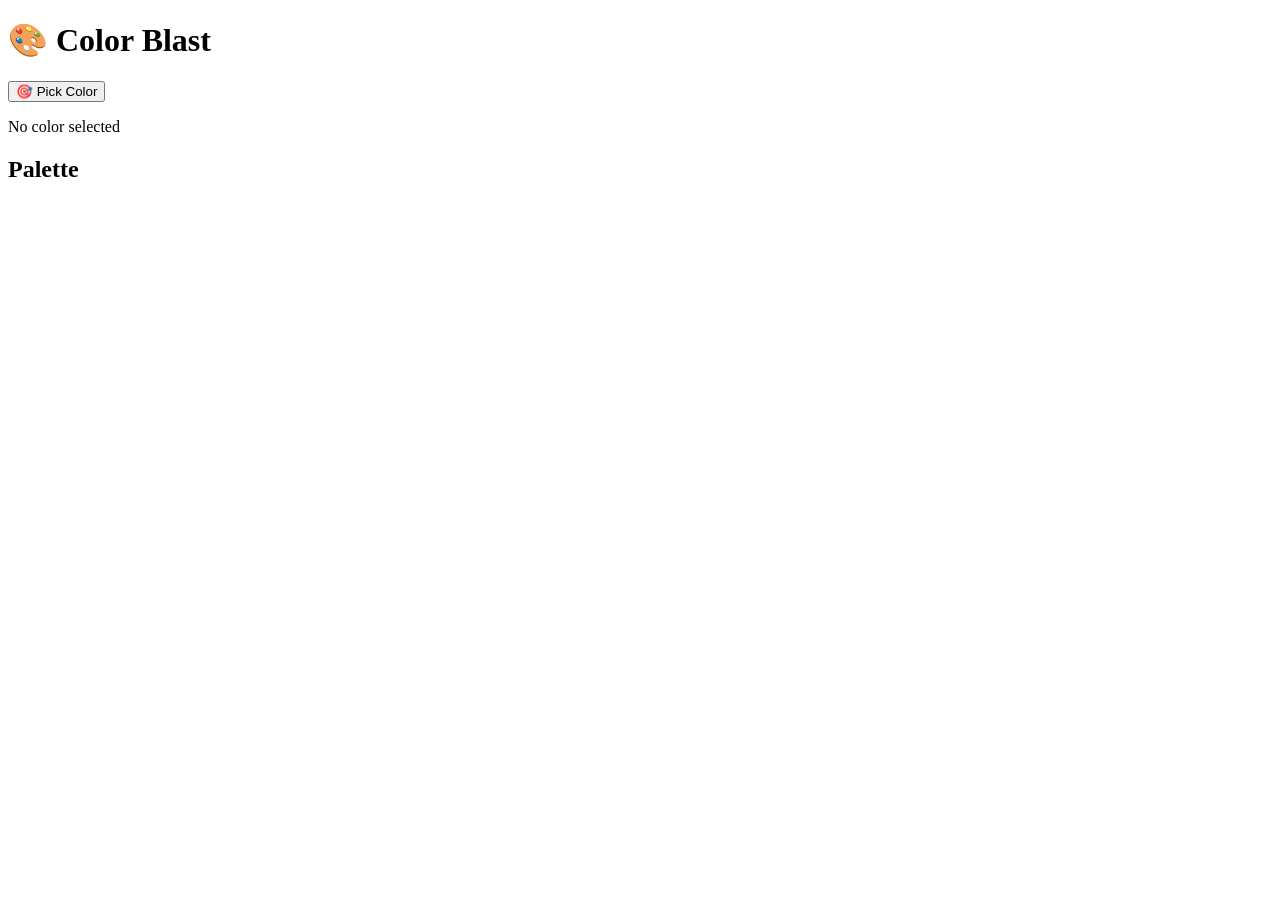
==== popup.html @ fc3ae174 "html code" ====
<!DOCTYPE html>
<html lang="en">
<head>
    <meta charset="UTF-8">
    <meta name="viewport" content="width=device-width, initial-scale=1.0">
    <title>Color Blast</title>
</head>
<body>
    <h1>🎨 Color Blast</h1>

    <button id="pickBtn"> 🎯 Pick Color </button>
    <p id="currentColor">No color selected</p>

    <section>
        <h2>Palette</h2>
        <div id="palette"></div>
    </section>
    
    <script src="popup.js"></script>
</body>
</html>
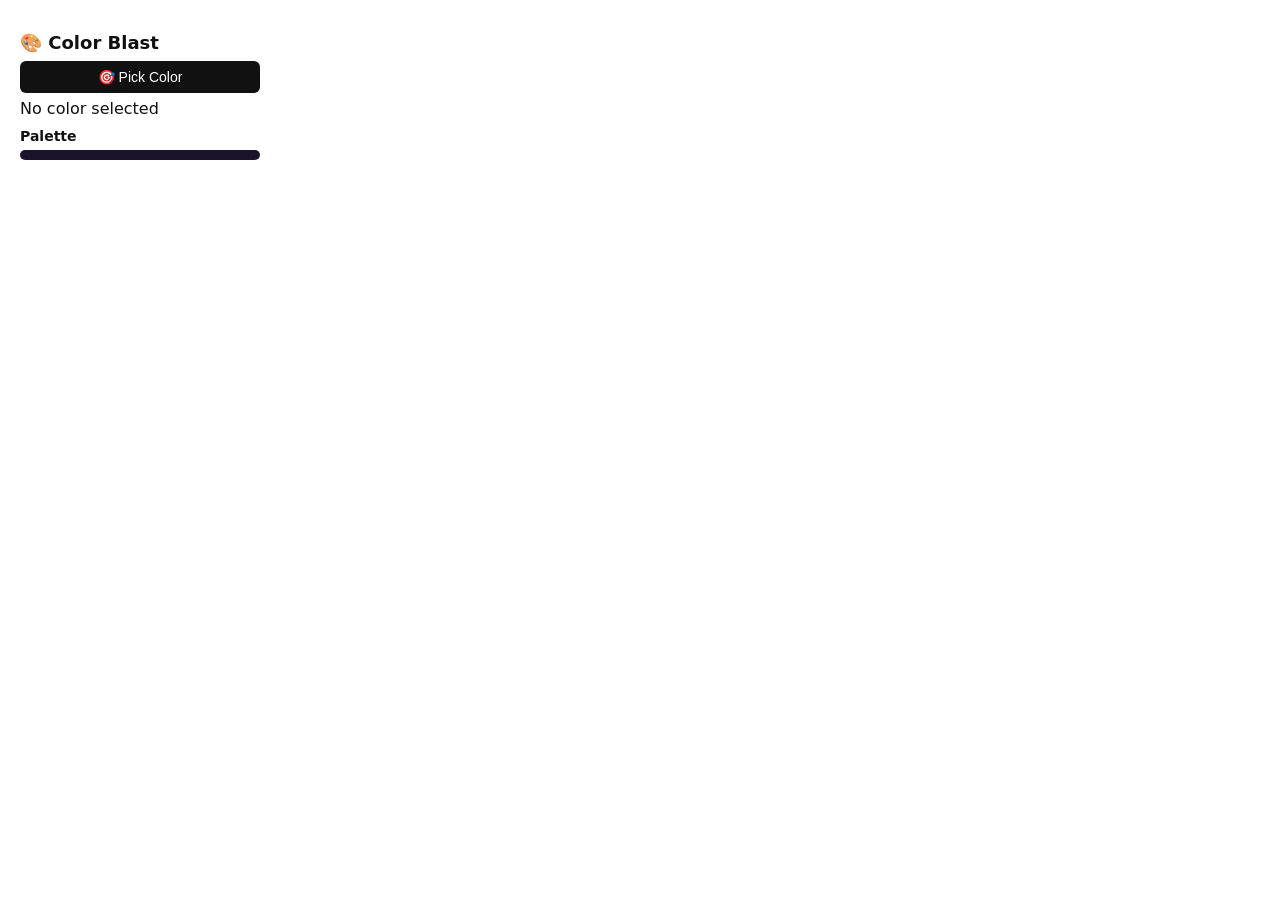
==== commit ae91b0ec: "basic functions" ====
--- a/popup.html
+++ b/popup.html
@@ -3,6 +3,7 @@
 <head>
     <meta charset="UTF-8">
     <meta name="viewport" content="width=device-width, initial-scale=1.0">
+    <link rel="stylesheet" href="popup.css">
     <title>Color Blast</title>
 </head>
 <body>
--- a/popup.css
+++ b/popup.css
@@ -0,0 +1,92 @@
+body {
+    width: 240px;
+    font-family: system-ui, sans-serif;
+    padding: 12px;
+    background-color: #fff;
+    color: #111;
+}
+
+h1 {
+    font-size: 18px;
+    margin-bottom: 8px;
+}
+
+h2 {
+    font-size: 14px;
+    margin: 10px 0 6px;
+}
+
+button {
+    width: 100%;
+    padding: 8px;
+    border: none;
+    border-radius: 6px;
+    background: #111;
+    color: white;
+    cursor: pointer;
+    font-size: 14px;
+}
+
+button:hover {
+    background: #333;
+}
+
+#currentColor {
+    margin: 6px 0;
+}
+
+#palette {
+    display: flex;
+    flex-wrap: wrap;
+    gap: 6px;
+    background: #1b122c;
+    padding: 5px;
+    border-radius: 7px;
+    justify-content: center;
+}
+
+.color-box {
+    position: relative;
+    width: 28px;
+    height: 28px;
+    border-radius: 4px;
+    cursor: pointer;
+    border: 1px solid #ddd;
+}
+
+.color-box::before {
+    content: "";
+    position: absolute;
+    inset: 0;
+    background: rgba(0, 0, 0, 0.25);
+    opacity: 0;
+    transition: opacity 0.15s ease;
+}
+
+.color-box:hover::before {
+  opacity: 1;
+}  
+
+.color-box::after {
+    content: attr(data-tooltip);
+    position: absolute;
+    bottom: 110%;
+    left: 50%;
+    transform: translateX(-50%);
+    background: #111;
+    color: #fff;
+    padding: 4px 6px;
+    border-radius: 4px;
+    font-size: 11px;
+    white-space: nowrap;
+    opacity: 0;
+    pointer-events: none;
+    transition: opacity 0.15s;
+}
+
+.color-box:hover::after {
+    opacity: 1;
+}
+
+
+
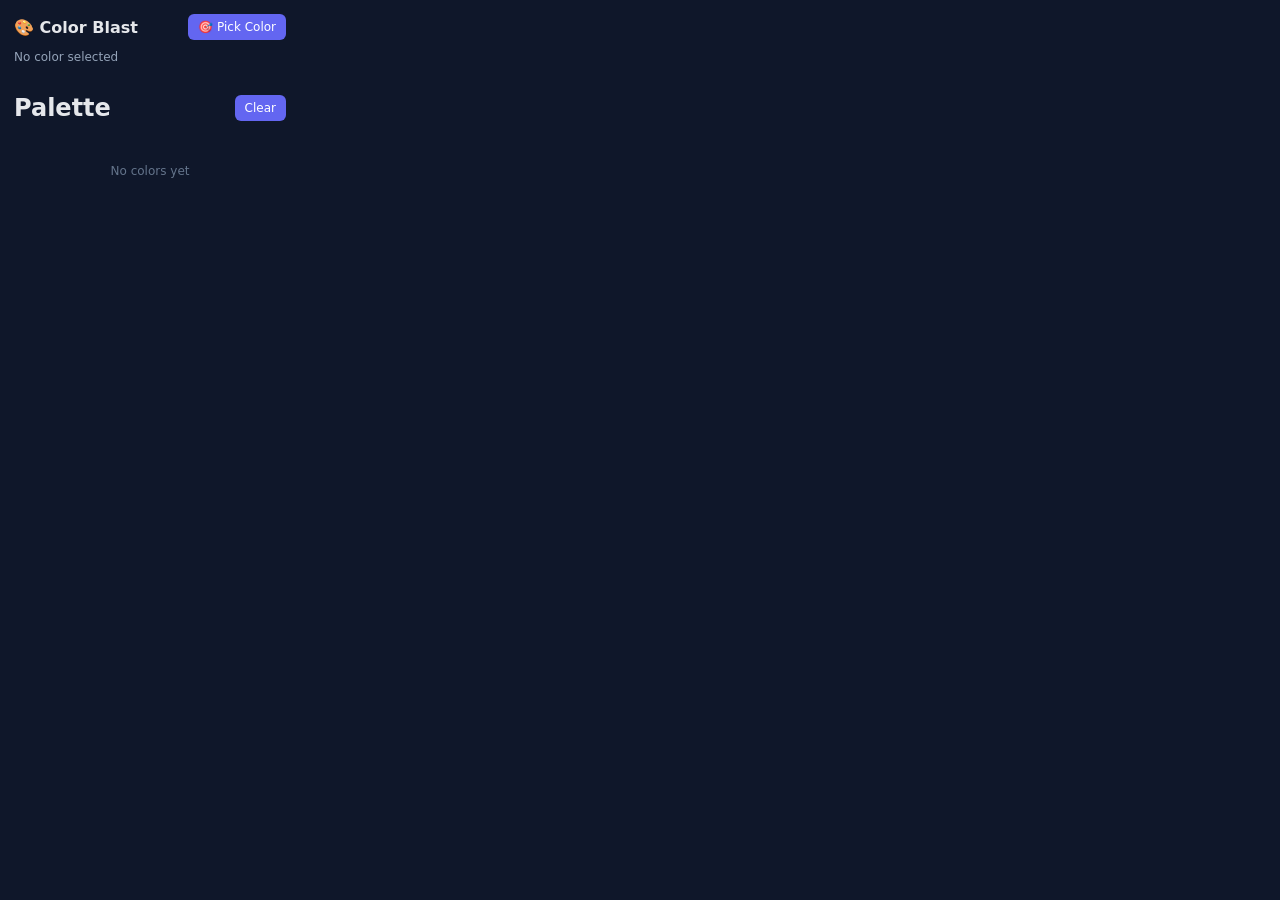
==== commit c6a72431: "new css" ====
--- a/popup.html
+++ b/popup.html
@@ -7,14 +7,21 @@
     <title>Color Blast</title>
 </head>
 <body>
-    <h1>🎨 Color Blast</h1>
-
-    <button id="pickBtn"> 🎯 Pick Color </button>
+    <header>
+        <h1>🎨 Color Blast</h1>
+        <button id="pickBtn"> 🎯 Pick Color </button>
+    </header>
+    
     <p id="currentColor">No color selected</p>
 
-    <section>
-        <h2>Palette</h2>
-        <div id="palette"></div>
+    <section class="palette-section">
+        <div class="palette-header">
+            <h2>Palette</h2>
+            <button id="clearBtn">Clear</button>
+        </div>
+
+        <div id="palette" class="palette"></div>
+        <p id="emptyState">No colors yet</p>
     </section>
     
     <script src="popup.js"></script>
--- a/popup.css
+++ b/popup.css
@@ -1,86 +1,83 @@
+* {
+    box-sizing: border-box;
+    font-family: system-ui, -apple-system, BlinkMacSystemFont;
+}
+
 body {
-    width: 240px;
-    font-family: system-ui, sans-serif;
-    padding: 12px;
-    background-color: #fff;
-    color: #111;
+    margin: 0;
+    padding: 14px;
+    width: 300px;
+    background: #0f172a;
+    color: #e5e7eb;
+}
+
+header {
+    display: flex;
+    justify-content: space-between;
+    align-items: center;
 }
 
 h1 {
-    font-size: 18px;
-    margin-bottom: 8px;
-}
-
-h2 {
-    font-size: 14px;
-    margin: 10px 0 6px;
+    font-size: 16px;
+    margin: 0;
 }
 
 button {
-    width: 100%;
-    padding: 8px;
+    background: #6366f1;
     border: none;
+    color: white;
+    padding: 6px 10px;
     border-radius: 6px;
-    background: #111;
-    color: white;
     cursor: pointer;
-    font-size: 14px;
+    font-size: 12px;
 }
 
 button:hover {
-    background: #333;
+    background: #4f46e5;
 }
 
 #currentColor {
-    margin: 6px 0;
+    margin: 10px 0;
+    font-size: 12px;
+    color: #94a3b8;
 }
 
-#palette {
+.palette-section {
+    margin-top: 10px;
+}
+
+.palette-header {
     display: flex;
-    flex-wrap: wrap;
-    gap: 6px;
-    background: #1b122c;
-    padding: 5px;
-    border-radius: 7px;
-    justify-content: center;
+    justify-content: space-between;
+    align-items: center;
+}
+
+.palette {
+    display: grid;
+    grid-template-columns: repeat(auto-fill, minmax(44px, 1fr));
+    gap: 8px;
+    margin-top: 10px;
 }
 
 .color-box {
+    height: 44px;
+    border-radius: 8px;
     position: relative;
-    width: 28px;
-    height: 28px;
-    border-radius: 4px;
     cursor: pointer;
-    border: 1px solid #ddd;
+    transition: transform 0.15s ease;
+}
+.color-box:hover {
+    transform: scale(1.05);
 }
 
-.color-box::before {
-    content: "";
+.color-box::after {
+    content: "✕";
     position: absolute;
-    inset: 0;
-    background: rgba(0, 0, 0, 0.25);
+    top: 4px;
+    right: 6px;
+    font-size: 12px;
+    color: #fff;
     opacity: 0;
-    transition: opacity 0.15s ease;
-}
-
-.color-box:hover::before {
-  opacity: 1;
-}  
-
-.color-box::after {
-    content: attr(data-tooltip);
-    position: absolute;
-    bottom: 110%;
-    left: 50%;
-    transform: translateX(-50%);
-    background: #111;
-    color: #fff;
-    padding: 4px 6px;
-    border-radius: 4px;
-    font-size: 11px;
-    white-space: nowrap;
-    opacity: 0;
-    pointer-events: none;
     transition: opacity 0.15s;
 }
 
@@ -88,5 +85,9 @@
     opacity: 1;
 }
 
-
-
+#emptyState {
+    text-align: center;
+    font-size: 12px;
+    color: #64748b;
+    margin-top: 12px;
+}
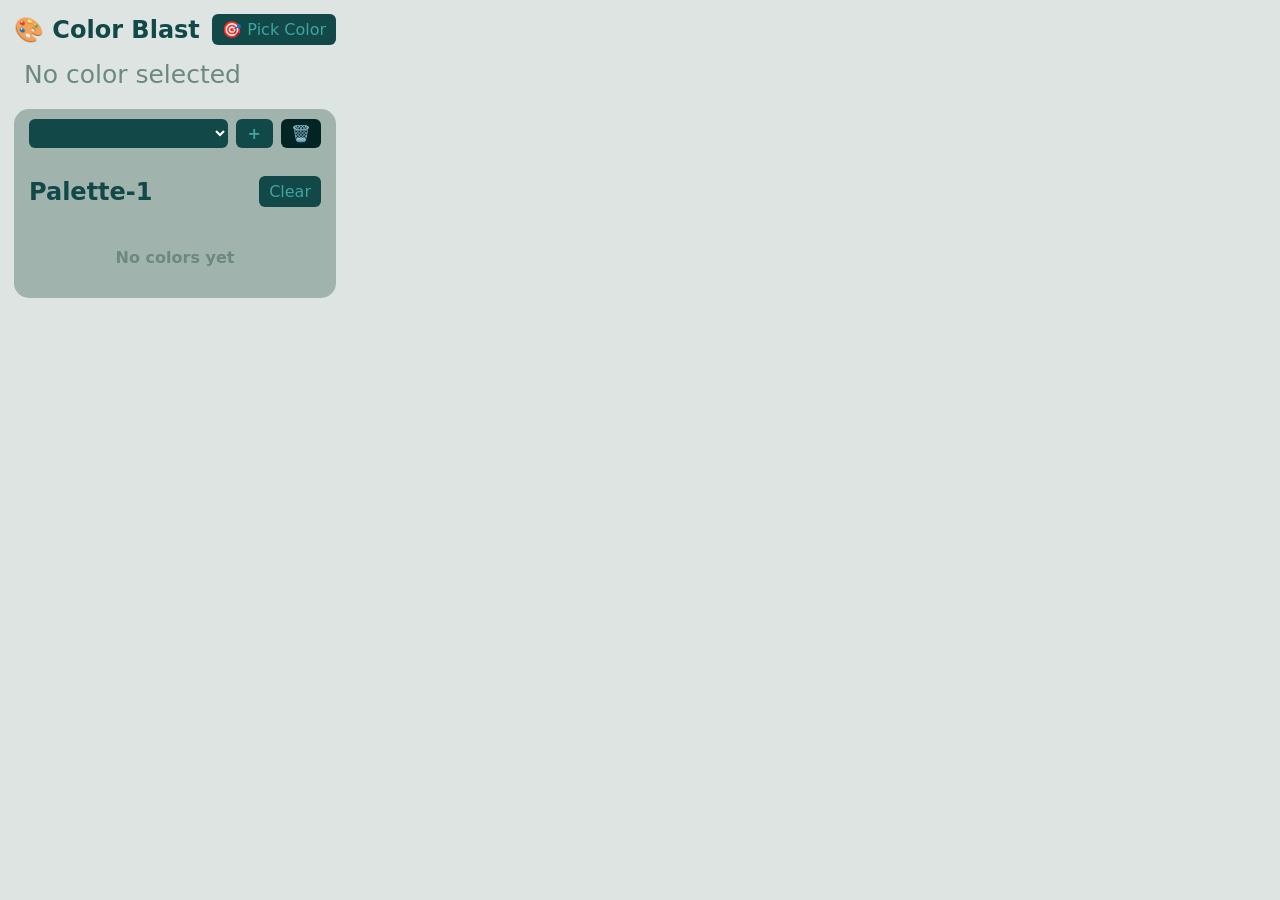
==== commit 99d66a4e: "various palettes" ====
--- a/popup.html
+++ b/popup.html
@@ -15,8 +15,14 @@
     <p id="currentColor">No color selected</p>
 
     <section class="palette-section">
+        <div class="palette-controls">
+            <select id="paletteSelect"></select>
+            <button id="addPaletteBtn">+</button>
+            <button id="deletePaletteBtn" title="Delete Current Palette">🗑️</button>
+        </div>
+
         <div class="palette-header">
-            <h2>Palette</h2>
+            <h2 id="currentPaletteName">Palette-1</h2>
             <button id="clearBtn">Clear</button>
         </div>
 
--- a/popup.css
+++ b/popup.css
@@ -6,9 +6,9 @@
 body {
     margin: 0;
     padding: 14px;
-    width: 300px;
-    background: #0f172a;
-    color: #e5e7eb;
+    width: 350px;
+    background: #6c897f39;
+    color: #124847;
 }
 
 header {
@@ -18,32 +18,35 @@
 }
 
 h1 {
-    font-size: 16px;
+    font-size: 24px;
     margin: 0;
 }
 
 button {
-    background: #6366f1;
+    background: #124847;
     border: none;
-    color: white;
+    color: #3ea5a0;
     padding: 6px 10px;
     border-radius: 6px;
     cursor: pointer;
-    font-size: 12px;
+    font-size: 16px;
 }
 
 button:hover {
-    background: #4f46e5;
+    background: #040f0f;
 }
 
 #currentColor {
-    margin: 10px 0;
-    font-size: 12px;
-    color: #94a3b8;
+    margin: 15px 0px 10px 10px;
+    font-size: 25px;
+    color: #6c897f;
 }
 
 .palette-section {
-    margin-top: 10px;
+    margin-top: 20px;
+    background: #6c897f87;
+    padding: 0 15px 15px 15px;
+    border-radius: 15px;
 }
 
 .palette-header {
@@ -65,29 +68,74 @@
     position: relative;
     cursor: pointer;
     transition: transform 0.15s ease;
+    padding: 0;
+    display: flex;
+    justify-content: flex-end;
+    border: 1px solid #000;
 }
+
 .color-box:hover {
     transform: scale(1.05);
 }
 
-.color-box::after {
-    content: "✕";
+.delete-btn {
     position: absolute;
-    top: 4px;
-    right: 6px;
-    font-size: 12px;
-    color: #fff;
+    top: -5px;
+    right: -5px;
+    border: none;
+    border-radius: 100%;
+    background: rgba(0,0,0,0.4);
+    color: white;
+    font-size: 14px;
+    cursor: pointer;
     opacity: 0;
-    transition: opacity 0.15s;
+    transition: opacity 0.15s ease;
 }
 
-.color-box:hover::after {
-    opacity: 1;
+.color-box:hover .delete-btn {
+  opacity: 1;
 }
+
+.delete-btn:hover {
+  background: rgba(0,0,0,0.65);
+}
+  
 
 #emptyState {
     text-align: center;
-    font-size: 12px;
-    color: #64748b;
+    font-size: 16px;
+    font-weight: bold;
+    color: #6c897f;
     margin-top: 12px;
+}
+
+.palette-controls {
+    display: flex;
+    gap: 8px;
+    margin-bottom: 10px;
+    padding-top: 10px;
+}
+
+#paletteSelect {
+    flex-grow: 1;
+    background: #124847;
+    color: #fff;
+    border-radius: 6px;
+    border: none;
+    padding: 5px;
+}
+
+#addPaletteBtn {
+    font-weight: bold;
+    padding: 5px 12px;
+}
+
+
+#deletePaletteBtn {
+    background: #022423;
+    padding: 5px 10px;
+}
+
+#deletePaletteBtn:hover {
+    background: #481212;
 }
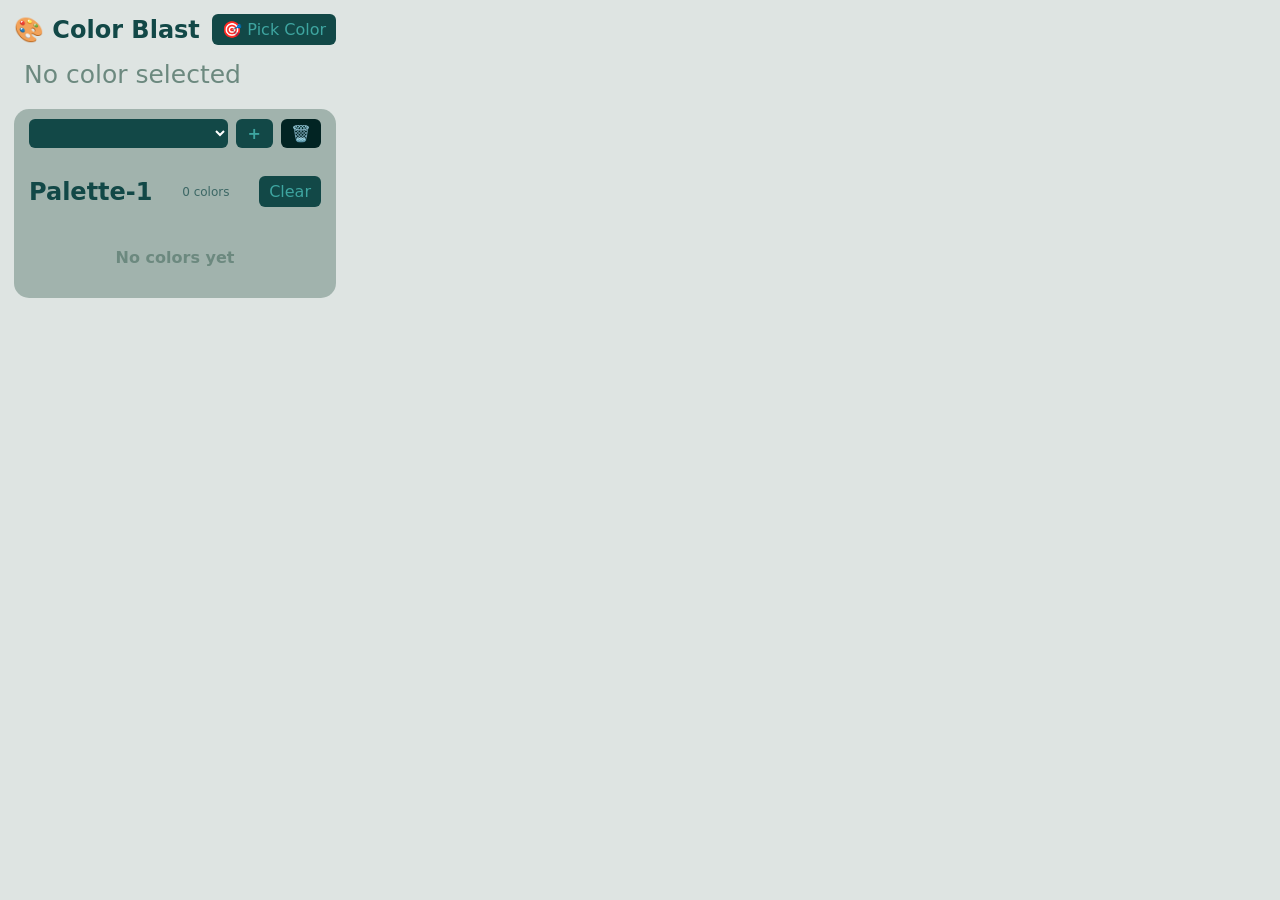
==== commit abd319cd: "colors and tiny features" ====
--- a/popup.html
+++ b/popup.html
@@ -23,6 +23,7 @@
 
         <div class="palette-header">
             <h2 id="currentPaletteName">Palette-1</h2>
+            <span id="colorCount" style="font-size: 12px; opacity: 0.7;">0 colors</span>
             <button id="clearBtn">Clear</button>
         </div>
 
--- a/popup.css
+++ b/popup.css
@@ -109,6 +109,7 @@
     margin-top: 12px;
 }
 
+
 .palette-controls {
     display: flex;
     gap: 8px;
@@ -137,5 +138,32 @@
 }
 
 #deletePaletteBtn:hover {
-    background: #481212;
+    background: #003b39;
+}
+
+@keyframes pulse {
+    0% { transform: scale(1.05); }
+    50% { transform: scale(0.9); }
+    100% { transform: scale(1.05); }
+}
+
+.copy-animation {
+    animation: pulse 0.2s ease-out;
+}
+
+::-webkit-scrollbar {
+    width: 6px;
+}
+
+::-webkit-scrollbar-track {
+    background: transparent;
+}
+
+::-webkit-scrollbar-thumb {
+    background: #124847;
+    border-radius: 10px;
+}
+
+::-webkit-scrollbar-thumb:hover {
+    background: #3ea5a0;
 }
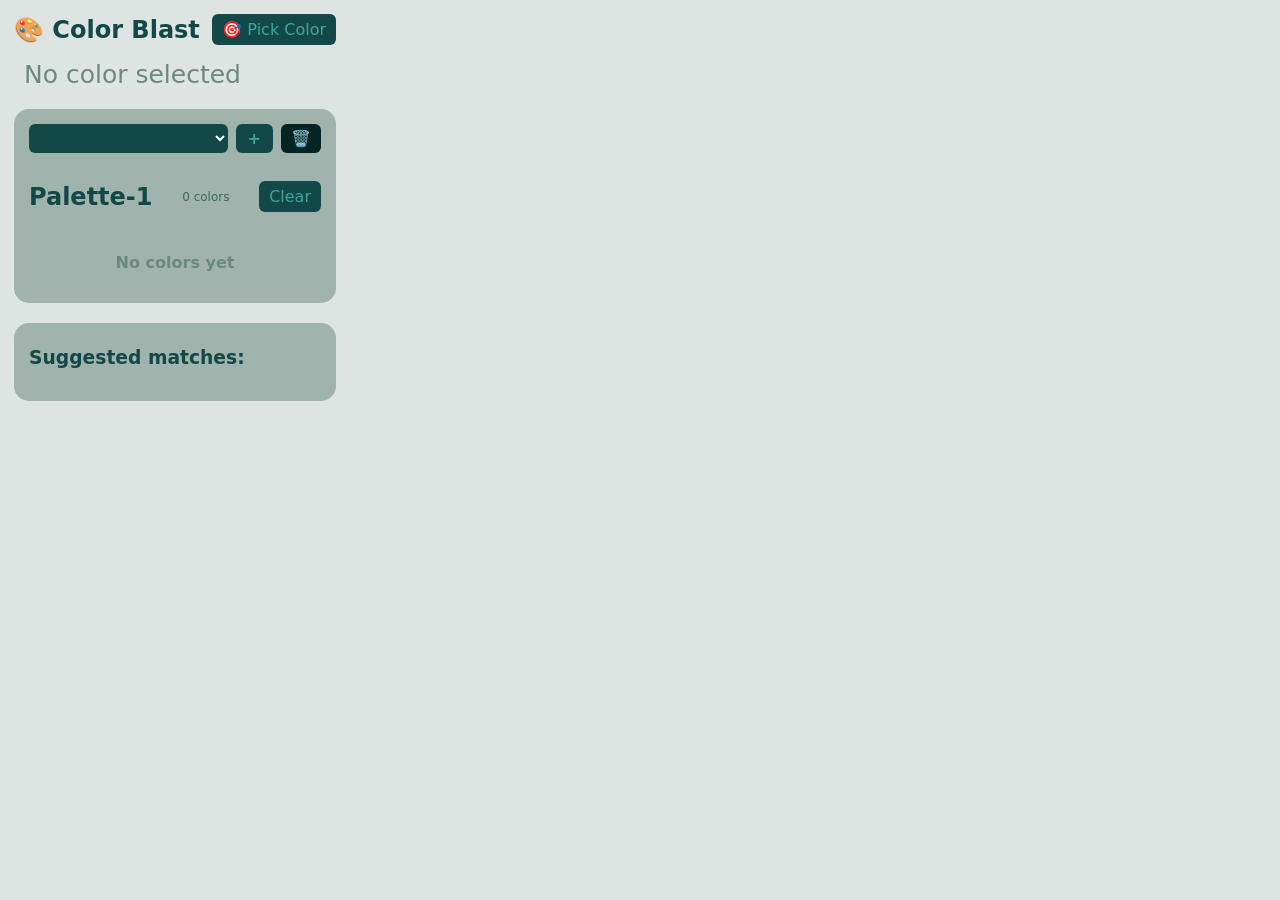
==== commit d96c7a4b: "hsl code" ====
--- a/popup.html
+++ b/popup.html
@@ -15,20 +15,29 @@
     <p id="currentColor">No color selected</p>
 
     <section class="palette-section">
-        <div class="palette-controls">
-            <select id="paletteSelect"></select>
-            <button id="addPaletteBtn">+</button>
-            <button id="deletePaletteBtn" title="Delete Current Palette">🗑️</button>
+        <div class="styling">
+            <div class="palette-controls">
+                <select id="paletteSelect"></select>
+                <button id="addPaletteBtn">+</button>
+                <button id="deletePaletteBtn" title="Delete Current Palette">🗑️</button>
+            </div>
+    
+            <div class="palette-header">
+                <h2 id="currentPaletteName">Palette-1</h2>
+                <span id="colorCount" style="font-size: 12px; opacity: 0.7;">0 colors</span>
+                <button id="clearBtn">Clear</button>
+            </div>
+    
+            <div id="palette" class="palette"></div>
+            <p id="emptyState">No colors yet</p>
+            </div>
         </div>
 
-        <div class="palette-header">
-            <h2 id="currentPaletteName">Palette-1</h2>
-            <span id="colorCount" style="font-size: 12px; opacity: 0.7;">0 colors</span>
-            <button id="clearBtn">Clear</button>
+        <div id="matches">
+            <h3>Suggested matches:</h3>
+            <div id="matches-container"></div>
         </div>
-
-        <div id="palette" class="palette"></div>
-        <p id="emptyState">No colors yet</p>
+        
     </section>
     
     <script src="popup.js"></script>
--- a/popup.css
+++ b/popup.css
@@ -42,10 +42,10 @@
     color: #6c897f;
 }
 
-.palette-section {
+.styling, #matches {
     margin-top: 20px;
     background: #6c897f87;
-    padding: 0 15px 15px 15px;
+    padding: 5px 15px 15px 15px;
     border-radius: 15px;
 }
 
@@ -55,7 +55,7 @@
     align-items: center;
 }
 
-.palette {
+.palette, #matches-container {
     display: grid;
     grid-template-columns: repeat(auto-fill, minmax(44px, 1fr));
     gap: 8px;
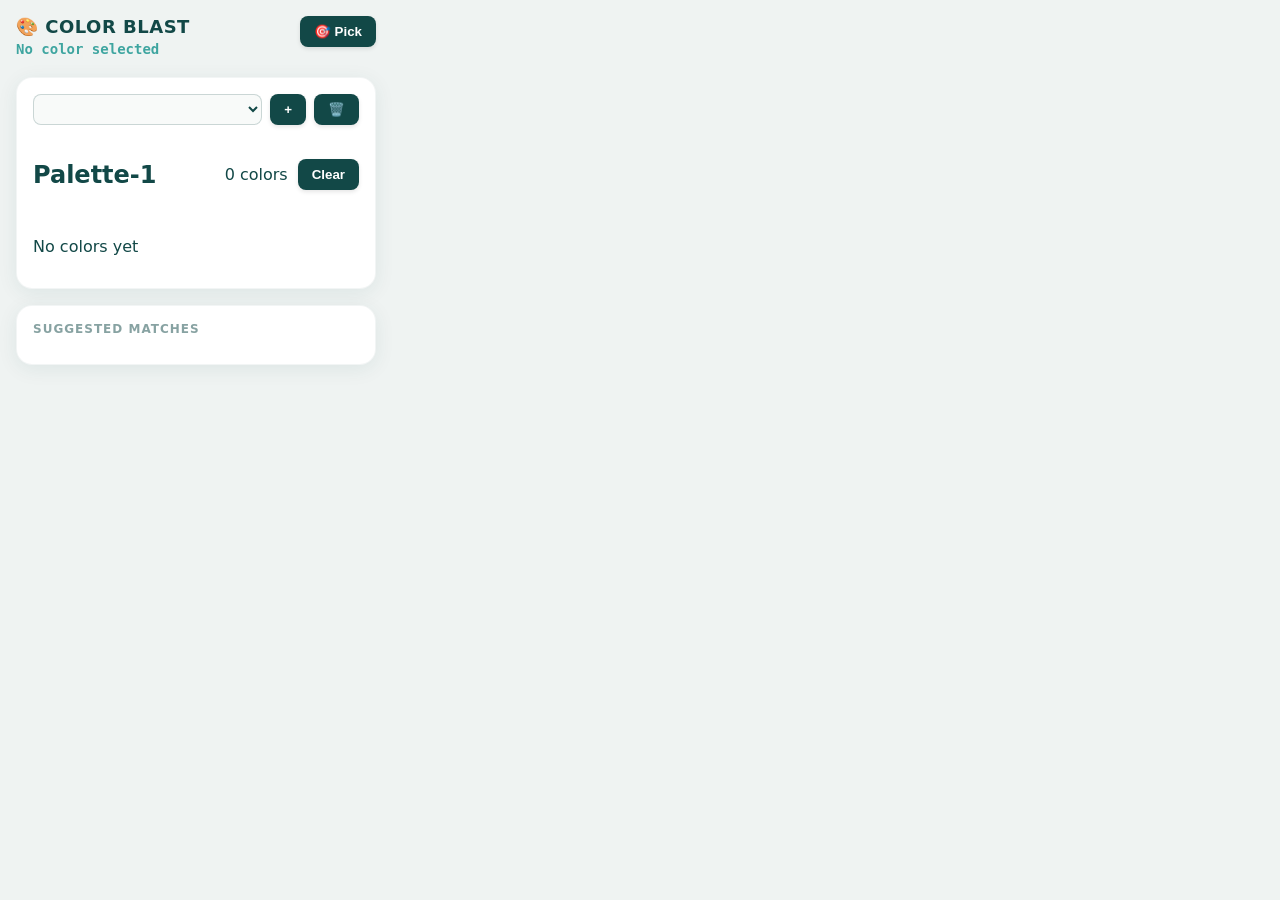
==== commit ae50c77d: "new styles" ====
--- a/popup.html
+++ b/popup.html
@@ -1,45 +1,50 @@
 <!DOCTYPE html>
 <html lang="en">
+
 <head>
     <meta charset="UTF-8">
     <meta name="viewport" content="width=device-width, initial-scale=1.0">
     <link rel="stylesheet" href="popup.css">
     <title>Color Blast</title>
 </head>
+
 <body>
-    <header>
-        <h1>🎨 Color Blast</h1>
-        <button id="pickBtn"> 🎯 Pick Color </button>
-    </header>
-    
-    <p id="currentColor">No color selected</p>
+    <div class="app-container">
+        <header>
+            <div class="logo-group">
+                <h1>🎨 Color Blast</h1>
+                <p id="currentColor">No color selected</p>
+            </div>
+            <button id="pickBtn"><span>🎯</span> Pick</button>
+        </header>
 
-    <section class="palette-section">
-        <div class="styling">
-            <div class="palette-controls">
-                <select id="paletteSelect"></select>
-                <button id="addPaletteBtn">+</button>
-                <button id="deletePaletteBtn" title="Delete Current Palette">🗑️</button>
-            </div>
-    
-            <div class="palette-header">
-                <h2 id="currentPaletteName">Palette-1</h2>
-                <span id="colorCount" style="font-size: 12px; opacity: 0.7;">0 colors</span>
-                <button id="clearBtn">Clear</button>
-            </div>
-    
-            <div id="palette" class="palette"></div>
-            <p id="emptyState">No colors yet</p>
-            </div>
-        </div>
+        <main>
+            <section class="card palette-card">
+                <div class="palette-controls">
+                    <select id="paletteSelect"></select>
+                    <button id="addPaletteBtn" title="New Palette">+</button>
+                    <button id="deletePaletteBtn" title="Delete Palette">🗑️</button>
+                </div>
 
-        <div id="matches">
-            <h3>Suggested matches:</h3>
-            <div id="matches-container"></div>
-        </div>
-        
-    </section>
-    
+                <div class="palette-header">
+                    <h2 id="currentPaletteName">Palette-1</h2>
+                    <div class="header-right">
+                        <span id="colorCount">0 colors</span>
+                        <button id="clearBtn">Clear</button>
+                    </div>
+                </div>
+
+                <div id="palette" class="color-grid"></div>
+                <p id="emptyState">No colors yet</p>
+            </section>
+
+            <section class="card matches-card">
+                <h3>Suggested matches</h3>
+                <div id="matches-container" class="color-grid"></div>
+            </section>
+        </main>
+    </div>
     <script src="popup.js"></script>
 </body>
+
 </html>
--- a/popup.css
+++ b/popup.css
@@ -1,150 +1,155 @@
-* {
-    box-sizing: border-box;
-    font-family: system-ui, -apple-system, BlinkMacSystemFont;
+:root {
+    --bg-main: #eff3f2;
+    /* Softened version of your background */
+    --accent-dark: #124847;
+    --accent-light: #3ea5a0;
+    --card-bg: rgba(108, 137, 127, 0.15);
+    --text-main: #124847;
 }
+
 
 body {
     margin: 0;
-    padding: 14px;
-    width: 350px;
-    background: #6c897f39;
-    color: #124847;
+    padding: 16px;
+    width: 360px;
+    background-color: var(--bg-main);
+    color: var(--text-main);
+    font-family: 'Inter', system-ui, -apple-system, sans-serif;
 }
 
 header {
     display: flex;
     justify-content: space-between;
-    align-items: center;
+    align-items: flex-start;
+    margin-bottom: 20px;
 }
 
 h1 {
-    font-size: 24px;
+    font-size: 18px;
+    font-weight: 800;
+    text-transform: uppercase;
+    letter-spacing: 0.5px;
     margin: 0;
 }
 
 button {
-    background: #124847;
+    background: var(--accent-dark);
+    color: white;
     border: none;
-    color: #3ea5a0;
-    padding: 6px 10px;
-    border-radius: 6px;
-    cursor: pointer;
-    font-size: 16px;
+    padding: 8px 14px;
+    border-radius: 8px;
+    font-weight: 600;
+    transition: all 0.2s cubic-bezier(0.4, 0, 0.2, 1);
+    box-shadow: 0 2px 4px rgba(0, 0, 0, 0.1);
 }
 
 button:hover {
-    background: #040f0f;
+    transform: translateY(-1px);
+    box-shadow: 0 4px 8px rgba(0, 0, 0, 0.15);
+    filter: brightness(1.2);
 }
 
 #currentColor {
-    margin: 15px 0px 10px 10px;
-    font-size: 25px;
-    color: #6c897f;
+    margin: 4px 0 0 0;
+    font-family: monospace;
+    font-size: 14px;
+    color: var(--accent-light);
+    font-weight: 600;
 }
 
-.styling, #matches {
-    margin-top: 20px;
-    background: #6c897f87;
-    padding: 5px 15px 15px 15px;
-    border-radius: 15px;
+.card {
+    background: white;
+    padding: 16px;
+    border-radius: 16px;
+    margin-bottom: 16px;
+    box-shadow: 0 4px 20px rgba(18, 72, 71, 0.08);
+    border: 1px solid rgba(18, 72, 71, 0.05);
+}
+
+.palette-controls {
+    display: flex;
+    gap: 8px;
+    margin-bottom: 16px;
+}
+
+#paletteSelect {
+    flex-grow: 1;
+    background: #f8faf9;
+    border: 1px solid rgba(18, 72, 71, 0.2);
+    border-radius: 8px;
+    padding: 6px;
+    color: var(--accent-dark);
+    font-weight: 500;
 }
 
 .palette-header {
     display: flex;
+    align-items: center;
     justify-content: space-between;
-    align-items: center;
 }
 
-.palette, #matches-container {
+.header-right {
+    display: flex;
+    align-items: center;
+    gap: 10px;
+}
+
+.color-grid {
     display: grid;
-    grid-template-columns: repeat(auto-fill, minmax(44px, 1fr));
-    gap: 8px;
-    margin-top: 10px;
+    grid-template-columns: repeat(auto-fill, minmax(48px, 1fr));
+    gap: 10px;
+    margin-top: 12px;
 }
 
 .color-box {
-    height: 44px;
-    border-radius: 8px;
+    height: 48px;
+    border-radius: 10px;
+    border: 2px solid white;
+    box-shadow:
+        0 2px 5px rgba(0, 0, 0, 0.1),
+        inset 0 0 0 1px rgba(0, 0, 0, 0.05);
+    transition: all 0.2s ease;
     position: relative;
-    cursor: pointer;
-    transition: transform 0.15s ease;
-    padding: 0;
-    display: flex;
-    justify-content: flex-end;
-    border: 1px solid #000;
 }
 
 .color-box:hover {
-    transform: scale(1.05);
+    transform: scale(1.1) rotate(2deg);
+    z-index: 2;
+    box-shadow: 0 5px 15px rgba(0, 0, 0, 0.2);
 }
 
 .delete-btn {
-    position: absolute;
-    top: -5px;
-    right: -5px;
-    border: none;
-    border-radius: 100%;
-    background: rgba(0,0,0,0.4);
-    color: white;
-    font-size: 14px;
-    cursor: pointer;
-    opacity: 0;
-    transition: opacity 0.15s ease;
+    background: #ff4d4d;
+    width: 18px;
+    height: 18px;
+    padding: 0;
+    line-height: 1;
+    display: flex;
+    justify-content: center;
+    align-items: center;
+    font-size: 12px;
 }
 
-.color-box:hover .delete-btn {
-  opacity: 1;
-}
-
-.delete-btn:hover {
-  background: rgba(0,0,0,0.65);
-}
-  
-
-#emptyState {
-    text-align: center;
-    font-size: 16px;
-    font-weight: bold;
-    color: #6c897f;
-    margin-top: 12px;
-}
-
-
-.palette-controls {
-    display: flex;
-    gap: 8px;
-    margin-bottom: 10px;
-    padding-top: 10px;
-}
-
-#paletteSelect {
-    flex-grow: 1;
-    background: #124847;
-    color: #fff;
-    border-radius: 6px;
-    border: none;
-    padding: 5px;
-}
-
-#addPaletteBtn {
-    font-weight: bold;
-    padding: 5px 12px;
-}
-
-
-#deletePaletteBtn {
-    background: #022423;
-    padding: 5px 10px;
-}
-
-#deletePaletteBtn:hover {
-    background: #003b39;
+h3 {
+    font-size: 12px;
+    text-transform: uppercase;
+    letter-spacing: 1px;
+    margin: 0 0 10px 0;
+    opacity: 0.5;
 }
 
 @keyframes pulse {
-    0% { transform: scale(1.05); }
-    50% { transform: scale(0.9); }
-    100% { transform: scale(1.05); }
+    0% {
+        transform: scale(1.05);
+    }
+
+    50% {
+        transform: scale(0.9);
+    }
+
+    100% {
+        transform: scale(1.05);
+    }
 }
 
 .copy-animation {
@@ -166,4 +171,8 @@
 
 ::-webkit-scrollbar-thumb:hover {
     background: #3ea5a0;
+}
+
+.suggestion {
+    transition: transform 0.2s ease, opacity 0.2s ease;
 }
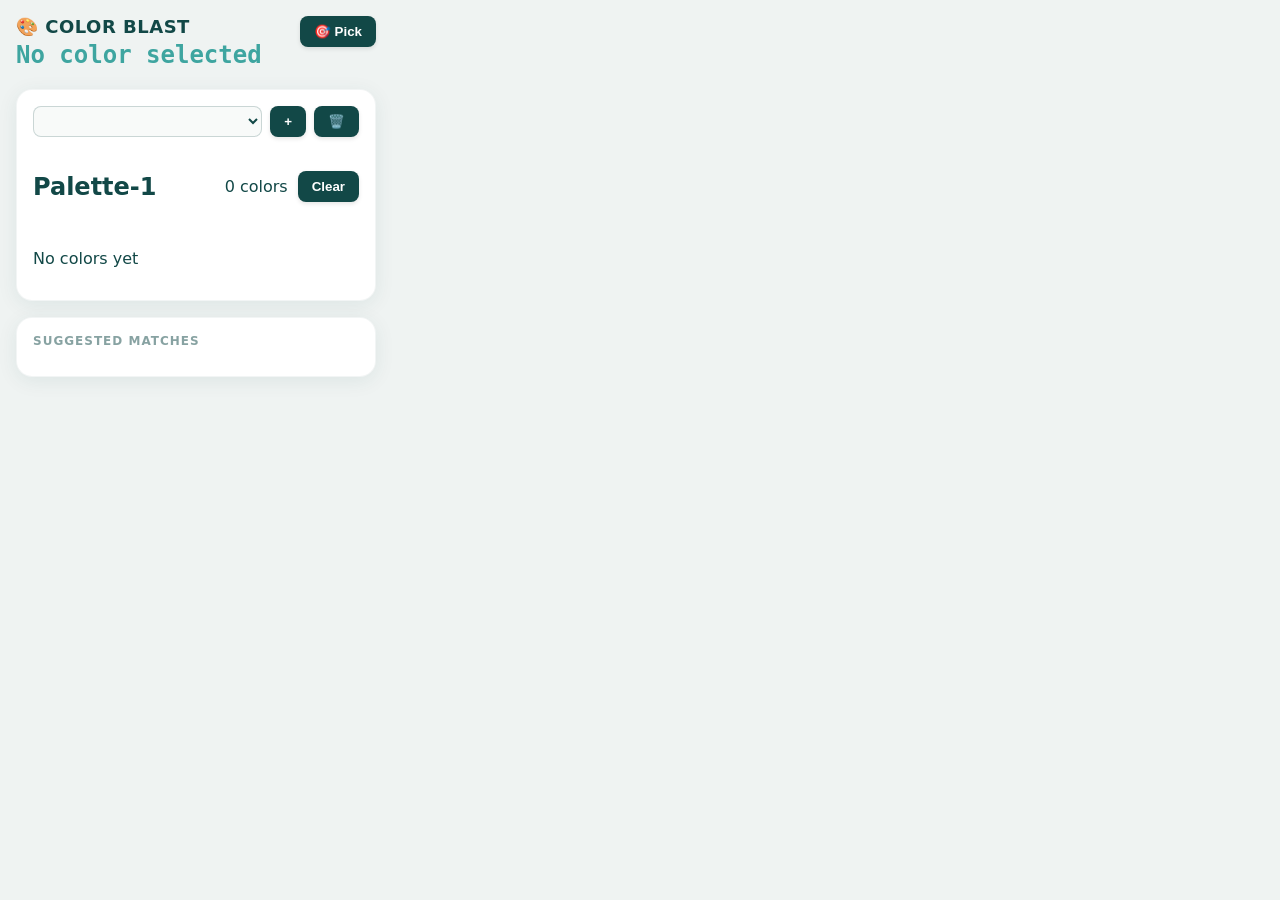
==== commit 4e19fa6e: "color preview changes" ====
--- a/popup.html
+++ b/popup.html
@@ -19,7 +19,7 @@
         </header>
 
         <main>
-            <section class="card palette-card">
+            <section class="card palette-card" id="palette-section">
                 <div class="palette-controls">
                     <select id="paletteSelect"></select>
                     <button id="addPaletteBtn" title="New Palette">+</button>
--- a/popup.css
+++ b/popup.css
@@ -52,7 +52,7 @@
 #currentColor {
     margin: 4px 0 0 0;
     font-family: monospace;
-    font-size: 14px;
+    font-size: 24px;
     color: var(--accent-light);
     font-weight: 600;
 }
